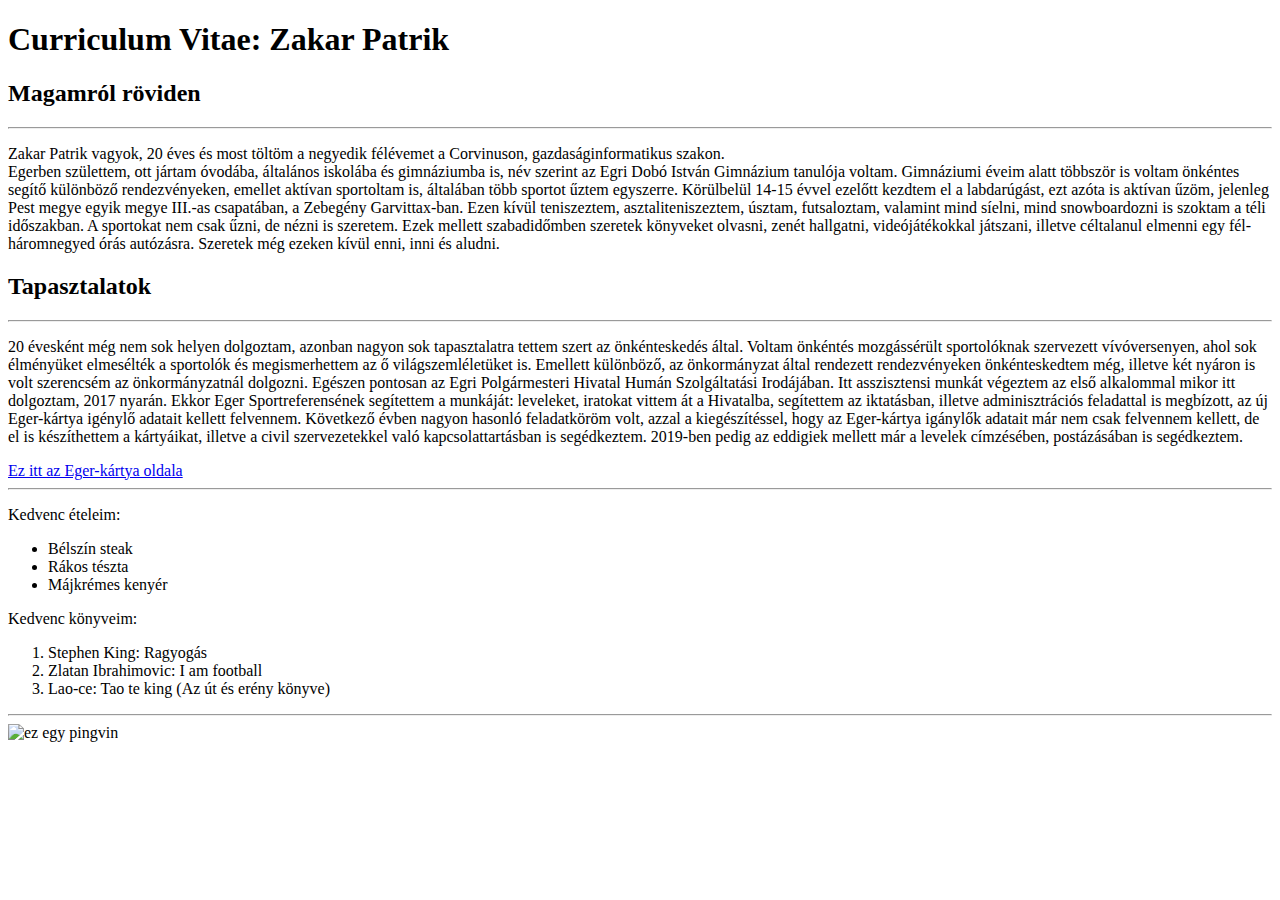
==== HajosTeszt/gyak2/wwwroot/cv.html @ 8ffaec34 "Második gyakra leadandó feladat" ====
﻿<!DOCTYPE html>
<html>
<head>
    <meta charset="utf-8" />
    <title>Curriculum Vitae</title>
</head>
<body>
    <h1>Curriculum Vitae: Zakar Patrik</h1>
    <h2>Magamról röviden</h2>
    <hr>
    <p>
        <span>Zakar Patrik </span> vagyok, 20 éves és most töltöm a negyedik félévemet a Corvinuson, gazdaságinformatikus szakon.<br>
        Egerben születtem, ott jártam óvodába, általános iskolába és gimnáziumba is, név szerint az Egri Dobó István Gimnázium tanulója voltam.
        Gimnáziumi éveim alatt többször is voltam önkéntes segítő különböző rendezvényeken, emellet aktívan sportoltam is, általában több sportot űztem egyszerre.
        Körülbelül 14-15 évvel ezelőtt kezdtem el a labdarúgást, ezt azóta is aktívan űzöm, jelenleg Pest megye egyik megye III.-as csapatában, a Zebegény Garvittax-ban.
        Ezen kívül teniszeztem, asztaliteniszeztem, úsztam, futsaloztam, valamint mind síelni, mind snowboardozni is szoktam a téli időszakban.
        A sportokat nem csak űzni, de nézni is szeretem. Ezek mellett szabadidőmben szeretek könyveket olvasni, zenét hallgatni, videójátékokkal játszani, illetve céltalanul elmenni egy fél-háromnegyed
        órás autózásra. Szeretek még ezeken kívül enni, inni és aludni.
    </p>

    <h2>Tapasztalatok</h2>
    <hr>
    <p>
        20 évesként még nem sok helyen dolgoztam, azonban nagyon sok tapasztalatra tettem szert az önkénteskedés által. Voltam önkéntés mozgássérült sportolóknak szervezett vívóversenyen, ahol
        sok élményüket elmesélték a sportolók és megismerhettem az ő világszemléletüket is. Emellett különböző, az önkormányzat által rendezett rendezvényeken önkénteskedtem még, illetve két nyáron is
        volt szerencsém az önkormányzatnál dolgozni. Egészen pontosan az Egri Polgármesteri Hivatal Humán Szolgáltatási Irodájában. Itt asszisztensi munkát végeztem az első alkalommal mikor itt
        dolgoztam, 2017 nyarán. Ekkor Eger Sportreferensének segítettem a munkáját: leveleket, iratokat vittem át a Hivatalba, segítettem az iktatásban, illetve adminisztrációs feladattal is megbízott, az
        új Eger-kártya igénylő adatait kellett felvennem. Következő évben nagyon hasonló feladatköröm volt, azzal a kiegészítéssel, hogy az Eger-kártya igánylők adatait már nem csak felvennem kellett, de
        el is készíthettem a kártyáikat, illetve a civil szervezetekkel való kapcsolattartásban is segédkeztem. 2019-ben pedig az eddigiek mellett már a levelek címzésében, postázásában is segédkeztem.
    </p>
    <a href="http://varoskartya.eger.hu/" target="_blank">Ez itt az Eger-kártya oldala</a>
    <hr>
    <p>Kedvenc ételeim:</p>
    <div>
        <ul>
            <li>Bélszín steak</li>
            <li>Rákos tészta</li>
            <li>Májkrémes kenyér</li>
        </ul>
        <p>Kedvenc könyveim:</p>
        <ol>
            <li>Stephen King: Ragyogás</li>
            <li>Zlatan Ibrahimovic: I am football</li>
            <li>Lao-ce: Tao te king (Az út és erény könyve)</li>
        </ol>
    </div>
    <hr>
    <img src="https://szoft1.comeback.hu/hajo/penguin.jpg" alt="ez egy pingvin" />
</body>
</html>
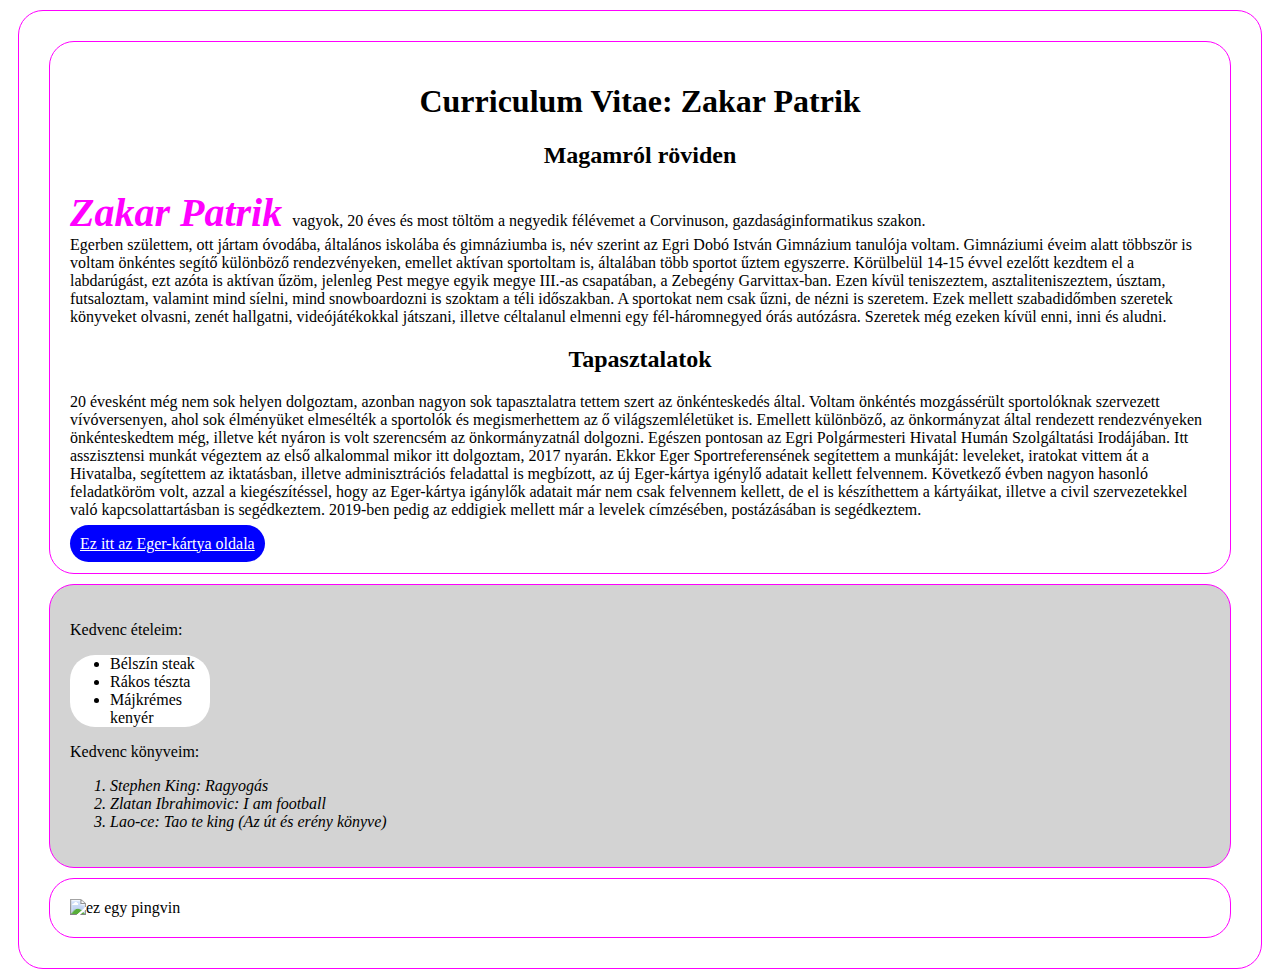
==== commit 222a8c8e: "Létrehoztam a css stíluslapot" ====
--- a/HajosTeszt/gyak2/wwwroot/cv.html
+++ b/HajosTeszt/gyak2/wwwroot/cv.html
@@ -1,50 +1,57 @@
 ﻿<!DOCTYPE html>
-<html>
+<html lang="hu">
 <head>
     <meta charset="utf-8" />
     <title>Curriculum Vitae</title>
+    <link href="cv.css" rel="stylesheet">
+    <style></style>
 </head>
 <body>
-    <h1>Curriculum Vitae: Zakar Patrik</h1>
-    <h2>Magamról röviden</h2>
-    <hr>
-    <p>
-        <span>Zakar Patrik </span> vagyok, 20 éves és most töltöm a negyedik félévemet a Corvinuson, gazdaságinformatikus szakon.<br>
-        Egerben születtem, ott jártam óvodába, általános iskolába és gimnáziumba is, név szerint az Egri Dobó István Gimnázium tanulója voltam.
-        Gimnáziumi éveim alatt többször is voltam önkéntes segítő különböző rendezvényeken, emellet aktívan sportoltam is, általában több sportot űztem egyszerre.
-        Körülbelül 14-15 évvel ezelőtt kezdtem el a labdarúgást, ezt azóta is aktívan űzöm, jelenleg Pest megye egyik megye III.-as csapatában, a Zebegény Garvittax-ban.
-        Ezen kívül teniszeztem, asztaliteniszeztem, úsztam, futsaloztam, valamint mind síelni, mind snowboardozni is szoktam a téli időszakban.
-        A sportokat nem csak űzni, de nézni is szeretem. Ezek mellett szabadidőmben szeretek könyveket olvasni, zenét hallgatni, videójátékokkal játszani, illetve céltalanul elmenni egy fél-háromnegyed
-        órás autózásra. Szeretek még ezeken kívül enni, inni és aludni.
-    </p>
+    <div id="tarto">
+        <div id="szoveg">
+        <h1>Curriculum Vitae: Zakar Patrik</h1>
+        <h2>Magamról röviden</h2>
+    
+            <p>
+                <span>Zakar Patrik </span> vagyok, 20 éves és most töltöm a negyedik félévemet a Corvinuson, gazdaságinformatikus szakon.<br>
+                Egerben születtem, ott jártam óvodába, általános iskolába és gimnáziumba is, név szerint az Egri Dobó István Gimnázium tanulója voltam.
+                Gimnáziumi éveim alatt többször is voltam önkéntes segítő különböző rendezvényeken, emellet aktívan sportoltam is, általában több sportot űztem egyszerre.
+                Körülbelül 14-15 évvel ezelőtt kezdtem el a labdarúgást, ezt azóta is aktívan űzöm, jelenleg Pest megye egyik megye III.-as csapatában, a Zebegény Garvittax-ban.
+                Ezen kívül teniszeztem, asztaliteniszeztem, úsztam, futsaloztam, valamint mind síelni, mind snowboardozni is szoktam a téli időszakban.
+                A sportokat nem csak űzni, de nézni is szeretem. Ezek mellett szabadidőmben szeretek könyveket olvasni, zenét hallgatni, videójátékokkal játszani, illetve céltalanul elmenni egy fél-háromnegyed
+                órás autózásra. Szeretek még ezeken kívül enni, inni és aludni.
+            </p>
 
-    <h2>Tapasztalatok</h2>
-    <hr>
-    <p>
-        20 évesként még nem sok helyen dolgoztam, azonban nagyon sok tapasztalatra tettem szert az önkénteskedés által. Voltam önkéntés mozgássérült sportolóknak szervezett vívóversenyen, ahol
-        sok élményüket elmesélték a sportolók és megismerhettem az ő világszemléletüket is. Emellett különböző, az önkormányzat által rendezett rendezvényeken önkénteskedtem még, illetve két nyáron is
-        volt szerencsém az önkormányzatnál dolgozni. Egészen pontosan az Egri Polgármesteri Hivatal Humán Szolgáltatási Irodájában. Itt asszisztensi munkát végeztem az első alkalommal mikor itt
-        dolgoztam, 2017 nyarán. Ekkor Eger Sportreferensének segítettem a munkáját: leveleket, iratokat vittem át a Hivatalba, segítettem az iktatásban, illetve adminisztrációs feladattal is megbízott, az
-        új Eger-kártya igénylő adatait kellett felvennem. Következő évben nagyon hasonló feladatköröm volt, azzal a kiegészítéssel, hogy az Eger-kártya igánylők adatait már nem csak felvennem kellett, de
-        el is készíthettem a kártyáikat, illetve a civil szervezetekkel való kapcsolattartásban is segédkeztem. 2019-ben pedig az eddigiek mellett már a levelek címzésében, postázásában is segédkeztem.
-    </p>
-    <a href="http://varoskartya.eger.hu/" target="_blank">Ez itt az Eger-kártya oldala</a>
-    <hr>
-    <p>Kedvenc ételeim:</p>
-    <div>
-        <ul>
-            <li>Bélszín steak</li>
-            <li>Rákos tészta</li>
-            <li>Májkrémes kenyér</li>
-        </ul>
-        <p>Kedvenc könyveim:</p>
-        <ol>
-            <li>Stephen King: Ragyogás</li>
-            <li>Zlatan Ibrahimovic: I am football</li>
-            <li>Lao-ce: Tao te king (Az út és erény könyve)</li>
-        </ol>
+        <h2>Tapasztalatok</h2>
+    
+            <p>
+                20 évesként még nem sok helyen dolgoztam, azonban nagyon sok tapasztalatra tettem szert az önkénteskedés által. Voltam önkéntés mozgássérült sportolóknak szervezett vívóversenyen, ahol
+                sok élményüket elmesélték a sportolók és megismerhettem az ő világszemléletüket is. Emellett különböző, az önkormányzat által rendezett rendezvényeken önkénteskedtem még, illetve két nyáron is
+                volt szerencsém az önkormányzatnál dolgozni. Egészen pontosan az Egri Polgármesteri Hivatal Humán Szolgáltatási Irodájában. Itt asszisztensi munkát végeztem az első alkalommal mikor itt
+                dolgoztam, 2017 nyarán. Ekkor Eger Sportreferensének segítettem a munkáját: leveleket, iratokat vittem át a Hivatalba, segítettem az iktatásban, illetve adminisztrációs feladattal is megbízott, az
+                új Eger-kártya igénylő adatait kellett felvennem. Következő évben nagyon hasonló feladatköröm volt, azzal a kiegészítéssel, hogy az Eger-kártya igánylők adatait már nem csak felvennem kellett, de
+                el is készíthettem a kártyáikat, illetve a civil szervezetekkel való kapcsolattartásban is segédkeztem. 2019-ben pedig az eddigiek mellett már a levelek címzésében, postázásában is segédkeztem.
+            </p>
+        <a href="http://varoskartya.eger.hu/" target="_blank">Ez itt az Eger-kártya oldala</a>
+    
+        </div>    
+            <div id="listak">
+                <p>Kedvenc ételeim:</p>
+                <ul class="megisfeher">
+                    <li>Bélszín steak</li>
+                    <li>Rákos tészta</li>
+                    <li>Májkrémes kenyér</li>
+                </ul>
+                <p>Kedvenc könyveim:</p>
+                <ol class="sorrendi">
+                    <li>Stephen King: Ragyogás</li>
+                    <li>Zlatan Ibrahimovic: I am football</li>
+                    <li>Lao-ce: Tao te king (Az út és erény könyve)</li>
+                </ol>
+            </div>
+            <div id="kep">
+                <img src="https://szoft1.comeback.hu/hajo/penguin.jpg" alt="ez egy pingvin" />
+            </div>
     </div>
-    <hr>
-    <img src="https://szoft1.comeback.hu/hajo/penguin.jpg" alt="ez egy pingvin" />
-</body>
+    </body>
 </html>--- a/HajosTeszt/gyak2/wwwroot/cv.css
+++ b/HajosTeszt/gyak2/wwwroot/cv.css
@@ -0,0 +1,47 @@
+﻿div {
+    margin: 10px;
+    padding: 20px;
+    border: 1px solid fuchsia;
+    border-radius: 25px;
+}
+
+h1, h2 {
+    text-align: center;
+}
+
+a {
+    padding: 10px;
+    border-radius: 25px;
+    background-color: blue;
+    color: white;
+}
+
+    a:hover {
+        background-color: fuchsia;
+    }
+
+span {
+    font-weight: bold;
+    font-style: italic;
+    color: fuchsia;
+    font-size: 40px;
+}
+
+#listak {
+    background-color: lightgray;
+}
+
+.megisfeher {
+    background-color: white;
+    width: 100px;
+    border-radius: 25px;
+}
+
+.sorrendi {
+    font-style: italic;
+}
+
+img {
+    display: block;
+    margin: auto;
+}
